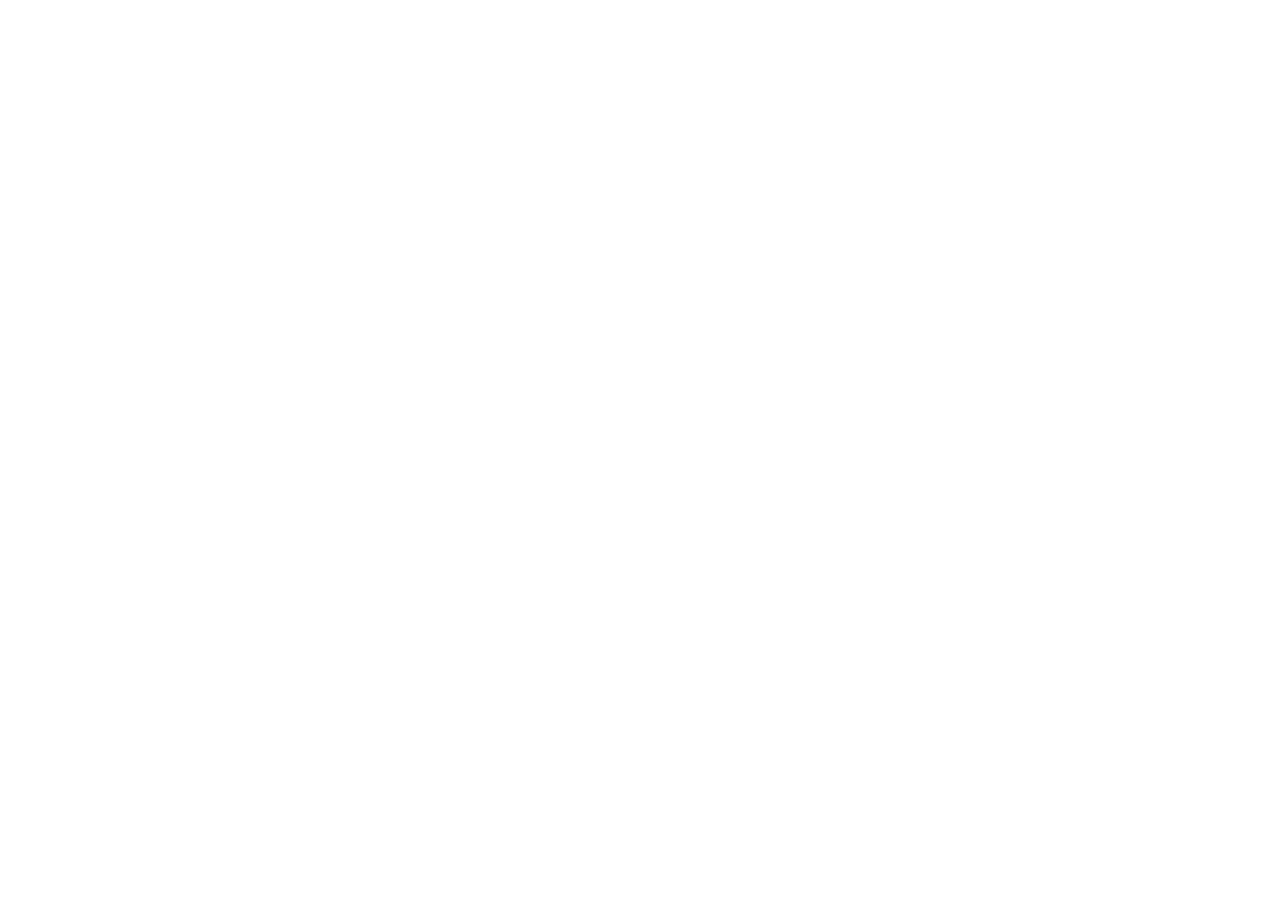
==== index.html @ a6dbbc38 "init" ====
<!DOCTYPE html>
<html lang="en">

<head>
    <meta charset="UTF-8">
    <meta name="viewport" content="width=device-width, initial-scale=1.0">
    <title>Brikole</title>
</head>

<body>

</body>

</html>
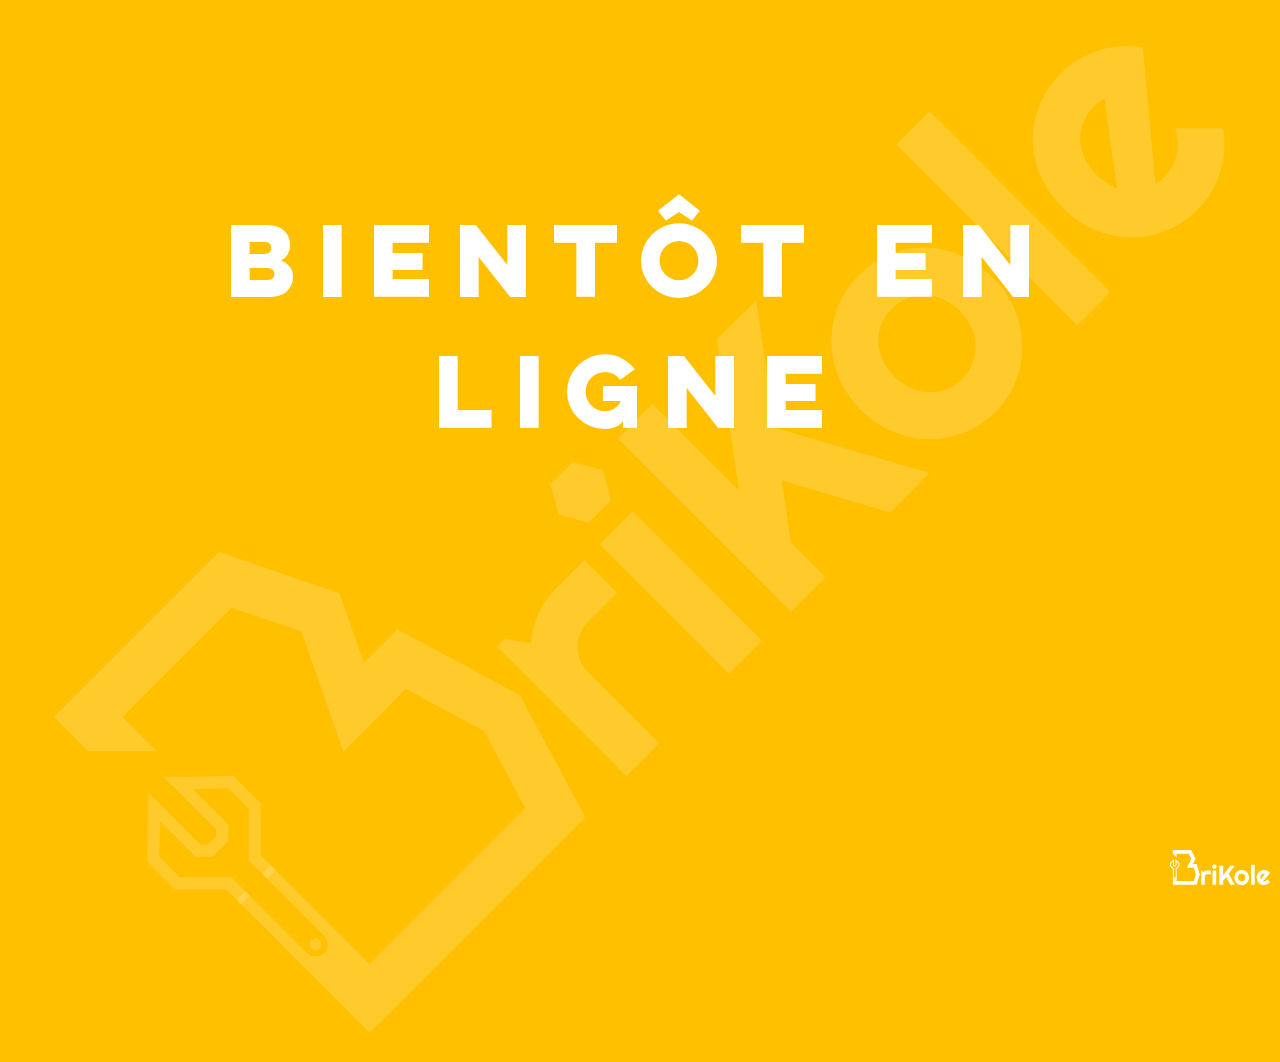
==== commit 16db45dc: "za endo" ====
--- a/index.html
+++ b/index.html
@@ -3,12 +3,85 @@
 
 <head>
     <meta charset="UTF-8">
+    <link rel="apple-touch-icon" sizes="180x180" href="/apple-touch-icon.png">
+    <link rel="icon" type="image/png" sizes="32x32" href="/favicon-32x32.png">
+    <link rel="icon" type="image/png" sizes="16x16" href="/favicon-16x16.png">
+    <link rel="manifest" href="/site.webmanifest">
+    <meta name="msapplication-config" content="/browserconfig.xml" />
+    <meta name="msapplication-TileColor" content="FFC000">
+    <meta name="theme-color" content="FFC000">
     <meta name="viewport" content="width=device-width, initial-scale=1.0">
+    <link rel="stylesheet" href="public/css/style.css">
     <title>Brikole</title>
 </head>
 
 <body>
-
+    <div id="container">
+        <svg id="logoBg" width="400" height="141" viewBox="0 0 400 141" fill="none" xmlns="http://www.w3.org/2000/svg">
+            <path
+                d="M15.5727 37.6424L0 52.6978V64.9123L11.3947 76.2957V82.814L15.1929 82.8205V79.3043C15.1929 79.2107 15.1963 79.1179 15.2029 79.026L15.1929 79.026V74.724L3.79822 63.3406V54.3061L11.7745 46.5948V62.4874L15.5866 66.0237H22.3956L26.2077 62.4874V46.5948L34.184 54.3061V63.3406L22.7893 74.724V79.039L22.7802 79.039C22.7862 79.1267 22.7893 79.2151 22.7893 79.3043V82.8335L26.5875 82.84V76.2957L37.9822 64.9123V52.6978L22.4095 37.6424V60.8327L20.9041 62.2292H17.0781L15.5727 60.8327V37.6424Z"
+                fill="white" />
+            <path
+                d="M11.3947 15.1779H74.8353L84.9883 35.8806L67.655 71.7154H95.3807L103.353 98.2644L95.3989 124.458H26.5875V80.8221H22.7893V108.142C22.7893 110.238 21.0888 111.937 18.9911 111.937C16.8934 111.937 15.1929 110.238 15.1929 108.142V80.8221H11.3947V139.636H106.666L119.222 98.2889L106.685 56.5375H91.8702L101.884 35.8348L84.3101 0H11.3947V15.1779Z"
+                fill="white" />
+            <path
+                d="M20.8902 108.142C20.8902 109.19 20.0399 110.039 18.9911 110.039C17.9422 110.039 17.092 109.19 17.092 108.142C17.092 107.094 17.9422 106.245 18.9911 106.245C20.0399 106.245 20.8902 107.094 20.8902 108.142Z"
+                fill="white" />
+            <path d="M26.5875 15.1779H11.3947L26.5875 30.3557V15.1779Z" fill="white" />
+            <path
+                d="M124.819 139.636H139.401V108.154C139.401 106.624 139.685 105.184 140.255 103.832C140.825 102.48 141.608 101.306 142.605 100.31C143.602 99.3142 144.777 98.5316 146.131 97.9624C147.484 97.3933 148.926 97.1087 150.457 97.1087H163.329V82.5948H150.457C147.252 82.5948 144.154 83.1818 141.163 84.3557C138.172 85.494 135.501 87.1304 133.151 89.2648L128.344 82.4881H124.819V139.636Z"
+                fill="white" />
+            <path d="M170.113 139.636H184.801V82.4881H170.113V139.636Z" fill="white" />
+            <path
+                d="M197.513 139.636H212.843V124.322L224.54 108.688L241.365 139.636H258.777L234.582 95.4012L258.777 63.1186H241.365L212.843 101.377V63.1186H197.513V139.636Z"
+                fill="white" />
+            <path fill-rule="evenodd" clip-rule="evenodd"
+                d="M313.685 122.508C315.217 118.808 315.982 114.824 315.982 110.555C315.982 106.002 315.217 101.875 313.685 98.1759C312.154 94.4407 310.071 91.2569 307.436 88.6245C304.801 85.9565 301.703 83.911 298.142 82.4881C294.617 81.0296 290.825 80.3004 286.766 80.3004C282.742 80.3004 278.95 81.0652 275.389 82.5948C271.863 84.1245 268.766 86.2411 266.095 88.9446C263.46 91.6126 261.377 94.7964 259.846 98.496C258.315 102.196 257.549 106.215 257.549 110.555C257.549 114.824 258.315 118.808 259.846 122.508C261.377 126.172 263.46 129.356 266.095 132.059C268.766 134.727 271.863 136.844 275.389 138.409C278.95 139.939 282.742 140.704 286.766 140.704C290.825 140.704 294.617 139.939 298.142 138.409C301.703 136.844 304.801 134.727 307.436 132.059C310.071 129.356 312.154 126.172 313.685 122.508ZM300.119 104.206C300.902 106.091 301.294 108.207 301.294 110.555C301.294 112.868 300.902 114.984 300.119 116.905C299.371 118.826 298.338 120.462 297.021 121.814C295.703 123.166 294.154 124.215 292.374 124.962C290.629 125.709 288.76 126.083 286.766 126.083C284.772 126.083 282.884 125.692 281.104 124.909C279.359 124.091 277.828 122.988 276.51 121.601C275.228 120.213 274.214 118.577 273.466 116.692C272.718 114.806 272.344 112.761 272.344 110.555C272.344 108.207 272.718 106.091 273.466 104.206C274.214 102.285 275.228 100.648 276.51 99.2964C277.828 97.9091 279.359 96.8597 281.104 96.1482C282.884 95.4012 284.772 95.0276 286.766 95.0276C288.76 95.0276 290.629 95.4012 292.374 96.1482C294.154 96.8597 295.703 97.9091 297.021 99.2964C298.338 100.648 299.371 102.285 300.119 104.206Z"
+                fill="white" />
+            <path d="M324.047 139.636H338.736V59.7569H324.047V139.636Z" fill="white" />
+            <path fill-rule="evenodd" clip-rule="evenodd"
+                d="M374.362 126.03C373.792 125.958 373.223 125.834 372.653 125.656L400 92.7332C398.647 90.8122 397.08 89.0869 395.3 87.5573C393.519 85.9921 391.596 84.6759 389.531 83.6087C387.501 82.5415 385.347 81.7233 383.068 81.1541C380.789 80.585 378.457 80.3004 376.071 80.3004C372.047 80.3004 368.255 81.0296 364.694 82.4881C361.169 83.9466 358.071 85.9921 355.401 88.6245C352.766 91.2569 350.682 94.4407 349.151 98.1759C347.62 101.911 346.855 106.038 346.855 110.555C346.855 114.966 347.62 119.022 349.151 122.721C350.682 126.385 352.766 129.551 355.401 132.219C358.071 134.887 361.169 136.968 364.694 138.462C368.255 139.956 372.047 140.704 376.071 140.704C378.457 140.704 380.772 140.419 383.015 139.85C385.294 139.316 387.448 138.516 389.478 137.449C391.543 136.381 393.448 135.083 395.193 133.553C396.973 132.024 398.54 130.298 399.893 128.377L389.211 117.652C388.641 118.933 387.893 120.107 386.967 121.174C386.077 122.206 385.045 123.095 383.869 123.842C382.73 124.553 381.501 125.105 380.184 125.496C378.866 125.887 377.496 126.083 376.071 126.083C375.501 126.083 374.932 126.065 374.362 126.03ZM378.101 95.1344C378.777 95.2055 379.454 95.3656 380.131 95.6146L363.145 118.132C362.861 117.634 362.629 117.065 362.451 116.425C362.273 115.785 362.113 115.126 361.97 114.451C361.863 113.739 361.774 113.045 361.703 112.37C361.668 111.694 361.65 111.089 361.65 110.555C361.65 108.172 362.024 106.038 362.772 104.152C363.519 102.231 364.534 100.595 365.816 99.2431C367.134 97.8913 368.665 96.8597 370.409 96.1482C372.19 95.4012 374.077 95.0276 376.071 95.0276C376.783 95.0276 377.46 95.0632 378.101 95.1344Z"
+                fill="white" />
+            <path d="M182.388 58.3248L187.307 66.8363L182.388 75.3478H172.55L167.631 66.8363L172.55 58.3248H182.388Z"
+                fill="white" />
+        </svg>
+        <!--  -->
+        <h1>bientôt en ligne</h1>
+        <!--  -->
+        <iframe width="400" height="240" src="https://www.youtube.com/embed/_YmGFngiPvg?list=LL_pA4TPiOE1GqDEkRMGvqnA"
+            frameborder="0" allow="accelerometer; autoplay; encrypted-media; gyroscope; picture-in-picture"
+            allowfullscreen></iframe>
+        <!--  -->
+        <svg id="smallLogo" width="100" height="45" viewBox="0 0 400 141" fill="none"
+            xmlns="http://www.w3.org/2000/svg">
+            <path
+                d="M15.5727 37.6424L0 52.6978V64.9123L11.3947 76.2957V82.814L15.1929 82.8205V79.3043C15.1929 79.2107 15.1963 79.1179 15.2029 79.026L15.1929 79.026V74.724L3.79822 63.3406V54.3061L11.7745 46.5948V62.4874L15.5866 66.0237H22.3956L26.2077 62.4874V46.5948L34.184 54.3061V63.3406L22.7893 74.724V79.039L22.7802 79.039C22.7862 79.1267 22.7893 79.2151 22.7893 79.3043V82.8335L26.5875 82.84V76.2957L37.9822 64.9123V52.6978L22.4095 37.6424V60.8327L20.9041 62.2292H17.0781L15.5727 60.8327V37.6424Z"
+                fill="white" />
+            <path
+                d="M11.3947 15.1779H74.8353L84.9883 35.8806L67.655 71.7154H95.3807L103.353 98.2644L95.3989 124.458H26.5875V80.8221H22.7893V108.142C22.7893 110.238 21.0888 111.937 18.9911 111.937C16.8934 111.937 15.1929 110.238 15.1929 108.142V80.8221H11.3947V139.636H106.666L119.222 98.2889L106.685 56.5375H91.8702L101.884 35.8348L84.3101 0H11.3947V15.1779Z"
+                fill="white" />
+            <path
+                d="M20.8902 108.142C20.8902 109.19 20.0399 110.039 18.9911 110.039C17.9422 110.039 17.092 109.19 17.092 108.142C17.092 107.094 17.9422 106.245 18.9911 106.245C20.0399 106.245 20.8902 107.094 20.8902 108.142Z"
+                fill="white" />
+            <path d="M26.5875 15.1779H11.3947L26.5875 30.3557V15.1779Z" fill="white" />
+            <path
+                d="M124.819 139.636H139.401V108.154C139.401 106.624 139.685 105.184 140.255 103.832C140.825 102.48 141.608 101.306 142.605 100.31C143.602 99.3142 144.777 98.5316 146.131 97.9624C147.484 97.3933 148.926 97.1087 150.457 97.1087H163.329V82.5948H150.457C147.252 82.5948 144.154 83.1818 141.163 84.3557C138.172 85.494 135.501 87.1304 133.151 89.2648L128.344 82.4881H124.819V139.636Z"
+                fill="white" />
+            <path d="M170.113 139.636H184.801V82.4881H170.113V139.636Z" fill="white" />
+            <path
+                d="M197.513 139.636H212.843V124.322L224.54 108.688L241.365 139.636H258.777L234.582 95.4012L258.777 63.1186H241.365L212.843 101.377V63.1186H197.513V139.636Z"
+                fill="white" />
+            <path fill-rule="evenodd" clip-rule="evenodd"
+                d="M313.685 122.508C315.217 118.808 315.982 114.824 315.982 110.555C315.982 106.002 315.217 101.875 313.685 98.1759C312.154 94.4407 310.071 91.2569 307.436 88.6245C304.801 85.9565 301.703 83.911 298.142 82.4881C294.617 81.0296 290.825 80.3004 286.766 80.3004C282.742 80.3004 278.95 81.0652 275.389 82.5948C271.863 84.1245 268.766 86.2411 266.095 88.9446C263.46 91.6126 261.377 94.7964 259.846 98.496C258.315 102.196 257.549 106.215 257.549 110.555C257.549 114.824 258.315 118.808 259.846 122.508C261.377 126.172 263.46 129.356 266.095 132.059C268.766 134.727 271.863 136.844 275.389 138.409C278.95 139.939 282.742 140.704 286.766 140.704C290.825 140.704 294.617 139.939 298.142 138.409C301.703 136.844 304.801 134.727 307.436 132.059C310.071 129.356 312.154 126.172 313.685 122.508ZM300.119 104.206C300.902 106.091 301.294 108.207 301.294 110.555C301.294 112.868 300.902 114.984 300.119 116.905C299.371 118.826 298.338 120.462 297.021 121.814C295.703 123.166 294.154 124.215 292.374 124.962C290.629 125.709 288.76 126.083 286.766 126.083C284.772 126.083 282.884 125.692 281.104 124.909C279.359 124.091 277.828 122.988 276.51 121.601C275.228 120.213 274.214 118.577 273.466 116.692C272.718 114.806 272.344 112.761 272.344 110.555C272.344 108.207 272.718 106.091 273.466 104.206C274.214 102.285 275.228 100.648 276.51 99.2964C277.828 97.9091 279.359 96.8597 281.104 96.1482C282.884 95.4012 284.772 95.0276 286.766 95.0276C288.76 95.0276 290.629 95.4012 292.374 96.1482C294.154 96.8597 295.703 97.9091 297.021 99.2964C298.338 100.648 299.371 102.285 300.119 104.206Z"
+                fill="white" />
+            <path d="M324.047 139.636H338.736V59.7569H324.047V139.636Z" fill="white" />
+            <path fill-rule="evenodd" clip-rule="evenodd"
+                d="M374.362 126.03C373.792 125.958 373.223 125.834 372.653 125.656L400 92.7332C398.647 90.8122 397.08 89.0869 395.3 87.5573C393.519 85.9921 391.596 84.6759 389.531 83.6087C387.501 82.5415 385.347 81.7233 383.068 81.1541C380.789 80.585 378.457 80.3004 376.071 80.3004C372.047 80.3004 368.255 81.0296 364.694 82.4881C361.169 83.9466 358.071 85.9921 355.401 88.6245C352.766 91.2569 350.682 94.4407 349.151 98.1759C347.62 101.911 346.855 106.038 346.855 110.555C346.855 114.966 347.62 119.022 349.151 122.721C350.682 126.385 352.766 129.551 355.401 132.219C358.071 134.887 361.169 136.968 364.694 138.462C368.255 139.956 372.047 140.704 376.071 140.704C378.457 140.704 380.772 140.419 383.015 139.85C385.294 139.316 387.448 138.516 389.478 137.449C391.543 136.381 393.448 135.083 395.193 133.553C396.973 132.024 398.54 130.298 399.893 128.377L389.211 117.652C388.641 118.933 387.893 120.107 386.967 121.174C386.077 122.206 385.045 123.095 383.869 123.842C382.73 124.553 381.501 125.105 380.184 125.496C378.866 125.887 377.496 126.083 376.071 126.083C375.501 126.083 374.932 126.065 374.362 126.03ZM378.101 95.1344C378.777 95.2055 379.454 95.3656 380.131 95.6146L363.145 118.132C362.861 117.634 362.629 117.065 362.451 116.425C362.273 115.785 362.113 115.126 361.97 114.451C361.863 113.739 361.774 113.045 361.703 112.37C361.668 111.694 361.65 111.089 361.65 110.555C361.65 108.172 362.024 106.038 362.772 104.152C363.519 102.231 364.534 100.595 365.816 99.2431C367.134 97.8913 368.665 96.8597 370.409 96.1482C372.19 95.4012 374.077 95.0276 376.071 95.0276C376.783 95.0276 377.46 95.0632 378.101 95.1344Z"
+                fill="white" />
+            <path d="M182.388 58.3248L187.307 66.8363L182.388 75.3478H172.55L167.631 66.8363L172.55 58.3248H182.388Z"
+                fill="white" />
+        </svg>
+    </div>
 </body>
 
 </html>--- a/public/css/style.css
+++ b/public/css/style.css
@@ -0,0 +1,73 @@
+@import url('https://fonts.googleapis.com/css2?family=Roboto&display=swap');
+
+@font-face {
+    font-family: "font3";
+    src: url("../other/font3.woff2");
+}
+
+/*  */
+html,
+body {
+    padding: 0;
+    margin: 0;
+    width: 100vw;
+    height: 100vh;
+}
+
+/*  */
+body {
+    background-color: #FFC000;
+    overflow: hidden;
+}
+
+/*  */
+#container {
+    width: fit-content;
+    height: 100%;
+    /*  */
+    display: flex;
+    flex-direction: column;
+    align-items: center;
+    justify-content: center;
+    margin: 0 auto;
+}
+
+#container #logoBg {
+    width: 100%;
+    height: auto;
+    position: absolute;
+    transform: rotate(-45deg);
+    z-index: -1;
+}
+
+#container #logoBg path {
+    fill: #ffffff2b;
+}
+
+h1 {
+    width: fit-content;
+    font-family: 'font3';
+    font-size: 92px;
+    text-align: center;
+    margin-top: 20px;
+    margin-bottom: 30px;
+    color: white;
+}
+
+/*  */
+#smallLogo {
+    position: absolute;
+    bottom: 10px;
+    right: 10px;
+}
+
+/*  */
+@media screen and (max-width : 650px) {
+    h1 {
+        font-size: 72px;
+    }
+
+    #container #logoBg {
+        width: 185%;
+    }
+}